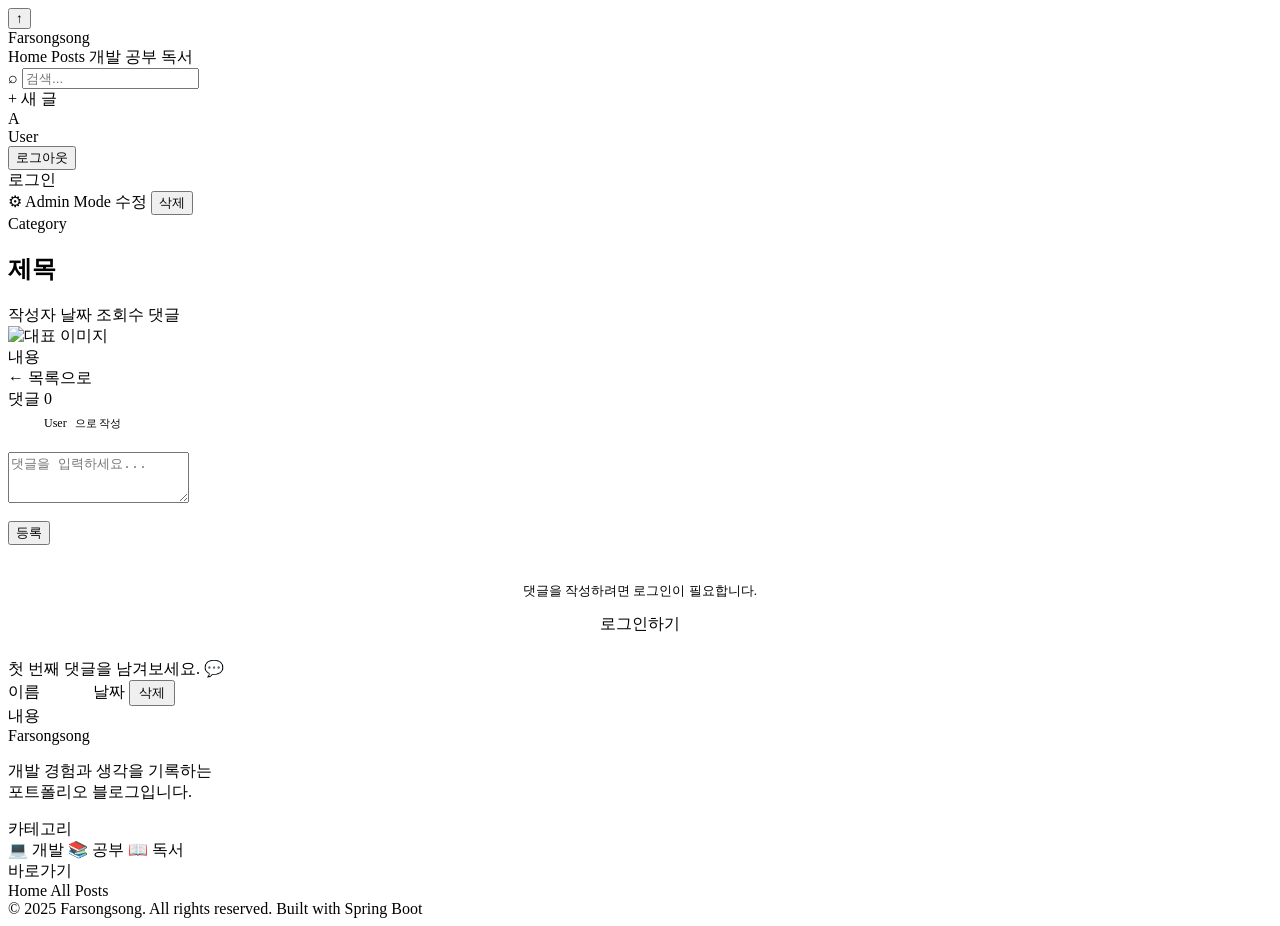
==== demo/src/main/resources/templates/post/detail.html @ 10135c85 "initial commit" ====
<!DOCTYPE html>
<html xmlns:th="http://www.thymeleaf.org" xmlns:sec="http://www.thymeleaf.org/extras/spring-security">
<head>
  <meta charset="UTF-8"/><meta name="viewport" content="width=device-width, initial-scale=1.0"/>
  <title th:text="${post.title}+' · Farsongsong'">Post</title>
  <link href="https://fonts.googleapis.com/css2?family=Noto+Serif+KR:wght@300;400;500;600;700&family=Noto+Sans+KR:wght@300;400;500;600;700&family=Geist+Mono:wght@400;500&display=swap" rel="stylesheet"/>
  <meta name="_csrf" th:content="${_csrf.token}"/>
  <meta name="_csrf_header" th:content="${_csrf.headerName}"/>
  <link th:href="@{/css/style.css}" rel="stylesheet"/>
</head>
<body>
<div id="reading-progress"></div>
<button id="back-to-top" onclick="window.scrollTo({top:0,behavior:'smooth'})">↑</button>

<nav class="navbar">
  <div class="navbar-inner">
    <div class="navbar-brand">
      <a th:href="@{/}" class="brand-name">Farsongsong</a>
      <span class="brand-dot"></span>
    </div>
    <div class="navbar-nav">
      <a th:href="@{/}" class="nav-item">Home</a>
      <a th:href="@{/post/list}" class="nav-item active">Posts</a>
      <a th:href="@{/post/list(category='dev')}" class="nav-item">개발</a>
      <a th:href="@{/post/list(category='essay')}" class="nav-item">공부</a>
      <a th:href="@{/post/list(category='review')}" class="nav-item">독서</a>
    </div>
    <form id="search-form" style="display:contents;">
      <div class="navbar-search">
        <span class="search-icon">⌕</span>
        <input id="search-input" type="text" placeholder="검색..."/>
      </div>
    </form>
    <div class="navbar-actions">
      <a th:href="@{/admin/write}" sec:authorize="hasRole('ADMIN')" class="btn btn-primary btn-sm">+ 새 글</a>
      <div class="navbar-user" sec:authorize="isAuthenticated()">
        <div class="avatar" th:text="${#authentication != null and #authentication.principal != null} ? ${#strings.substring(#authentication.principal.user.nickname,0,1)} : '?'">A</div>
        <span class="uname" th:text="${#authentication != null and #authentication.principal != null} ? ${#authentication.principal.user.nickname} : ''">User</span>
      </div>
      <form th:action="@{/auth/logout}" method="post" sec:authorize="isAuthenticated()">
        <input type="hidden" th:name="${_csrf.parameterName}" th:value="${_csrf.token}"/>
        <button type="submit" class="btn btn-ghost btn-sm">로그아웃</button>
      </form>
      <a th:href="@{/auth/login}" sec:authorize="isAnonymous()" class="btn btn-outline btn-sm">로그인</a>
    </div>
  </div>
</nav>

<main class="page-shell">
  <div class="post-detail-wrap">

    <div class="admin-bar" sec:authorize="hasRole('ADMIN')">
      <span class="admin-bar-label">⚙ Admin Mode</span>
      <a th:href="@{/admin/update/{id}(id=${post.id})}" class="btn btn-outline btn-sm">수정</a>
      <button class="btn btn-danger btn-sm" th:onclick="|deletePost(${post.id})|">삭제</button>
    </div>

    <article class="post-detail">
      <div class="post-detail-category" th:text="${post.category!=null?post.category:'General'}">Category</div>
      <h1 class="post-detail-title" th:text="${post.title}">제목</h1>
      <div class="post-detail-meta">
        <span th:text="${post.author!=null?post.author.nickname:'관리자'}">작성자</span>
        <span th:text="${#temporals.format(post.createdAt,'yyyy년 MM월 dd일')}">날짜</span>
        <span th:text="${post.viewCount}+' views'">조회수</span>
        <span th:text="${#lists.size(comments)}+' comments'">댓글</span>
      </div>

      <img th:if="${post.imageUrl!=null}" th:src="${post.imageUrl}" class="post-detail-image" alt="대표 이미지"/>

      <div class="post-detail-content"
           th:utext="${#strings.replace(#strings.escapeXml(post.content),'&#10;','&lt;br/&gt;')}">내용</div>

      <div class="divider"></div>
      <a th:href="@{/post/list}" class="btn btn-outline btn-sm">← 목록으로</a>
    </article>

    <!-- COMMENTS -->
    <div class="comment-section">
      <div class="comment-section-title">
        댓글
        <span class="comment-count-badge" th:text="${#lists.size(comments)}">0</span>
      </div>

      <!-- 로그인한 경우: 댓글 작성 폼 -->
      <div class="comment-form" sec:authorize="isAuthenticated()">
        <div style="display:flex;align-items:center;gap:8px;margin-bottom:14px;">
          <div style="width:28px;height:28px;border-radius:50%;background:var(--black);display:flex;align-items:center;justify-content:center;font-size:11px;font-weight:700;color:white;font-family:var(--font-serif);flex-shrink:0;"
               th:text="${#authentication != null and #authentication.principal != null} ? ${#strings.substring(#authentication.principal.user.nickname,0,1)} : '?'">A</div>
          <span style="font-size:0.75rem;font-weight:500;color:var(--black);"
                th:text="${#authentication != null and #authentication.principal != null} ? ${#authentication.principal.user.nickname} : ''">User</span>
          <span style="font-size:0.68rem;color:var(--gray-400);font-family:var(--font-mono);">으로 작성</span>
        </div>
        <div class="form-group" style="margin-bottom:14px;">
          <textarea id="comment-content" class="form-control" rows="3" placeholder="댓글을 입력하세요..."></textarea>
        </div>
        <button class="btn btn-primary btn-sm" th:onclick="|submitComment(${post.id})|">등록</button>
      </div>

      <!-- 비로그인: 로그인 유도 -->
      <div sec:authorize="isAnonymous()" style="padding:24px;background:var(--gray-50);border:1.5px dashed var(--gray-100);border-radius:var(--radius-md);text-align:center;">
        <p style="font-size:0.82rem;color:var(--gray-500);margin-bottom:14px;">댓글을 작성하려면 로그인이 필요합니다.</p>
        <a th:href="@{/auth/login}" class="btn btn-primary btn-sm">로그인하기</a>
      </div>

      <div class="comment-list">
        <div th:if="${#lists.isEmpty(comments)}" class="no-comment">첫 번째 댓글을 남겨보세요. 💬</div>
        <div th:each="comment : ${comments}" th:id="'comment-'+${comment.id}" class="comment-item">
          <div class="comment-header">
            <span class="comment-author" th:text="${comment.authorName}">이름</span>
            <span style="font-size:0.58rem;background:var(--black);color:white;padding:1px 7px;font-family:var(--font-mono);border-radius:999px;"
                  th:if="${comment.user!=null and comment.user.role.name()=='ADMIN'}">ADMIN</span>
            <span class="comment-date" th:text="${#temporals.format(comment.createdAt,'MM.dd HH:mm')}">날짜</span>
            <button class="btn btn-ghost btn-sm" style="color:var(--red);margin-left:auto;padding:2px 8px;" th:if="${#authentication != null and #authentication.principal != null and (#authentication.principal.user.role.name() == 'ADMIN' or (comment.user != null and comment.user.id == #authentication.principal.user.id))}" th:onclick="|deleteComment(${comment.id})|">삭제</button>
          </div>
          <div class="comment-content" th:text="${comment.content}">내용</div>
        </div>
      </div>
    </div>

  </div>
</main>

<footer class="site-footer">
  <div class="footer-inner">
    <div class="footer-top">
      <div>
        <div class="footer-brand-name">Farsongsong</div>
        <p class="footer-brand-desc">개발 경험과 생각을 기록하는<br/>포트폴리오 블로그입니다.</p>
      </div>
      <div>
        <div class="footer-col-title">카테고리</div>
        <div class="footer-links">
          <a th:href="@{/post/list(category='dev')}">💻 개발</a>
          <a th:href="@{/post/list(category='essay')}">📚 공부</a>
          <a th:href="@{/post/list(category='review')}">📖 독서</a>
        </div>
      </div>
      <div>
        <div class="footer-col-title">바로가기</div>
        <div class="footer-links">
          <a th:href="@{/}">Home</a>
          <a th:href="@{/post/list}">All Posts</a>
        </div>
      </div>
    </div>
    <div class="footer-bottom">
      <span>© 2025 Farsongsong. All rights reserved.</span>
      <span>Built with Spring Boot</span>
    </div>
  </div>
</footer>

<script th:src="@{/js/script.js}"></script>
</body>
</html>
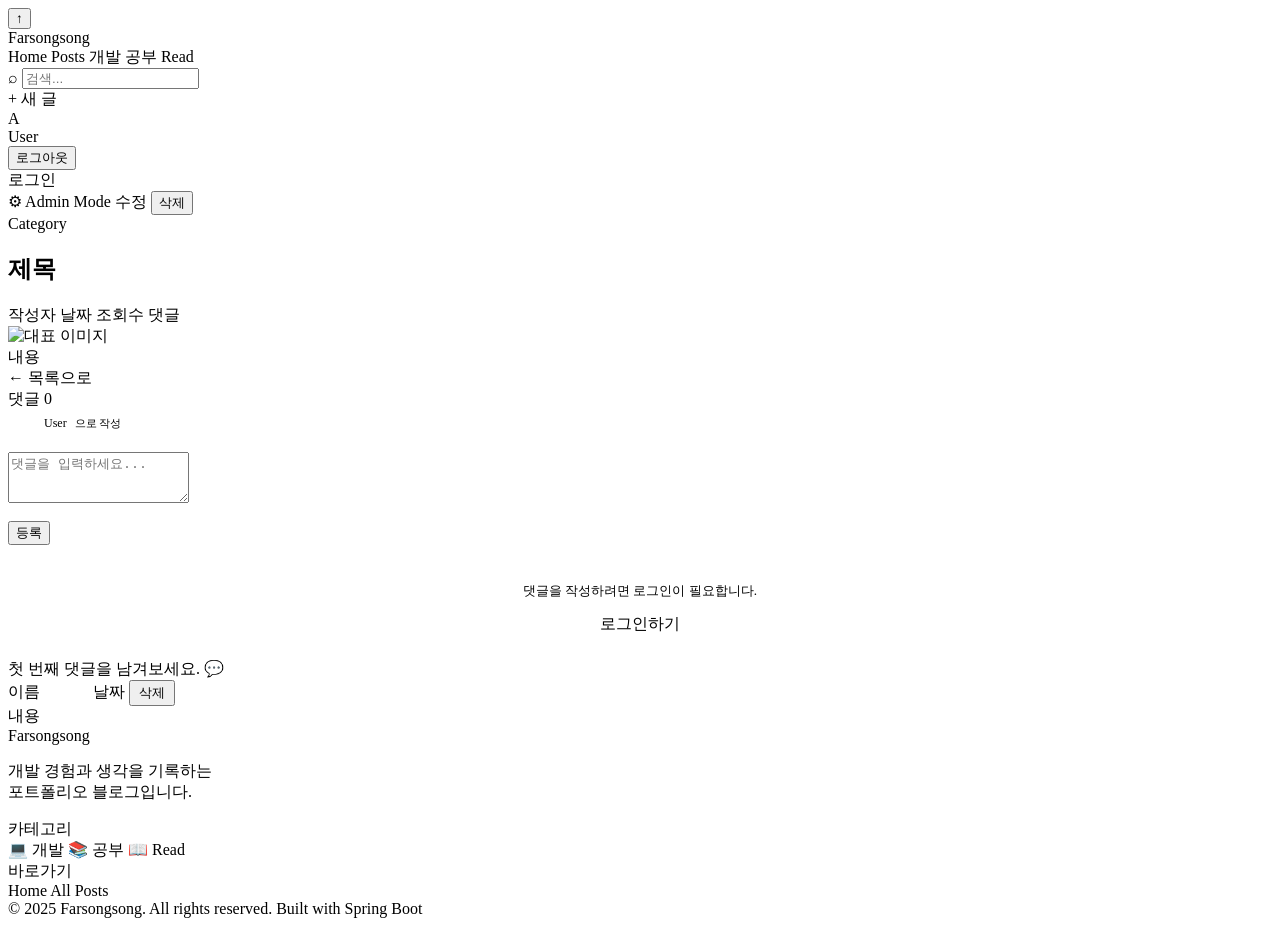
==== commit 06d07875: "Update detail.html" ====
--- a/demo/src/main/resources/templates/post/detail.html
+++ b/demo/src/main/resources/templates/post/detail.html
@@ -23,7 +23,7 @@
       <a th:href="@{/post/list}" class="nav-item active">Posts</a>
       <a th:href="@{/post/list(category='dev')}" class="nav-item">개발</a>
       <a th:href="@{/post/list(category='essay')}" class="nav-item">공부</a>
-      <a th:href="@{/post/list(category='review')}" class="nav-item">독서</a>
+      <a th:href="@{/post/list(category='review')}" class="nav-item">Read</a>
     </div>
     <form id="search-form" style="display:contents;">
       <div class="navbar-search">
@@ -67,8 +67,7 @@
 
       <img th:if="${post.imageUrl!=null}" th:src="${post.imageUrl}" class="post-detail-image" alt="대표 이미지"/>
 
-      <div class="post-detail-content"
-           th:utext="${#strings.replace(#strings.escapeXml(post.content),'&#10;','&lt;br/&gt;')}">내용</div>
+      <div class="post-detail-content" th:text="${post.content}">내용</div>
 
       <div class="divider"></div>
       <a th:href="@{/post/list}" class="btn btn-outline btn-sm">← 목록으로</a>
@@ -132,7 +131,7 @@
         <div class="footer-links">
           <a th:href="@{/post/list(category='dev')}">💻 개발</a>
           <a th:href="@{/post/list(category='essay')}">📚 공부</a>
-          <a th:href="@{/post/list(category='review')}">📖 독서</a>
+          <a th:href="@{/post/list(category='review')}">📖 Read</a>
         </div>
       </div>
       <div>
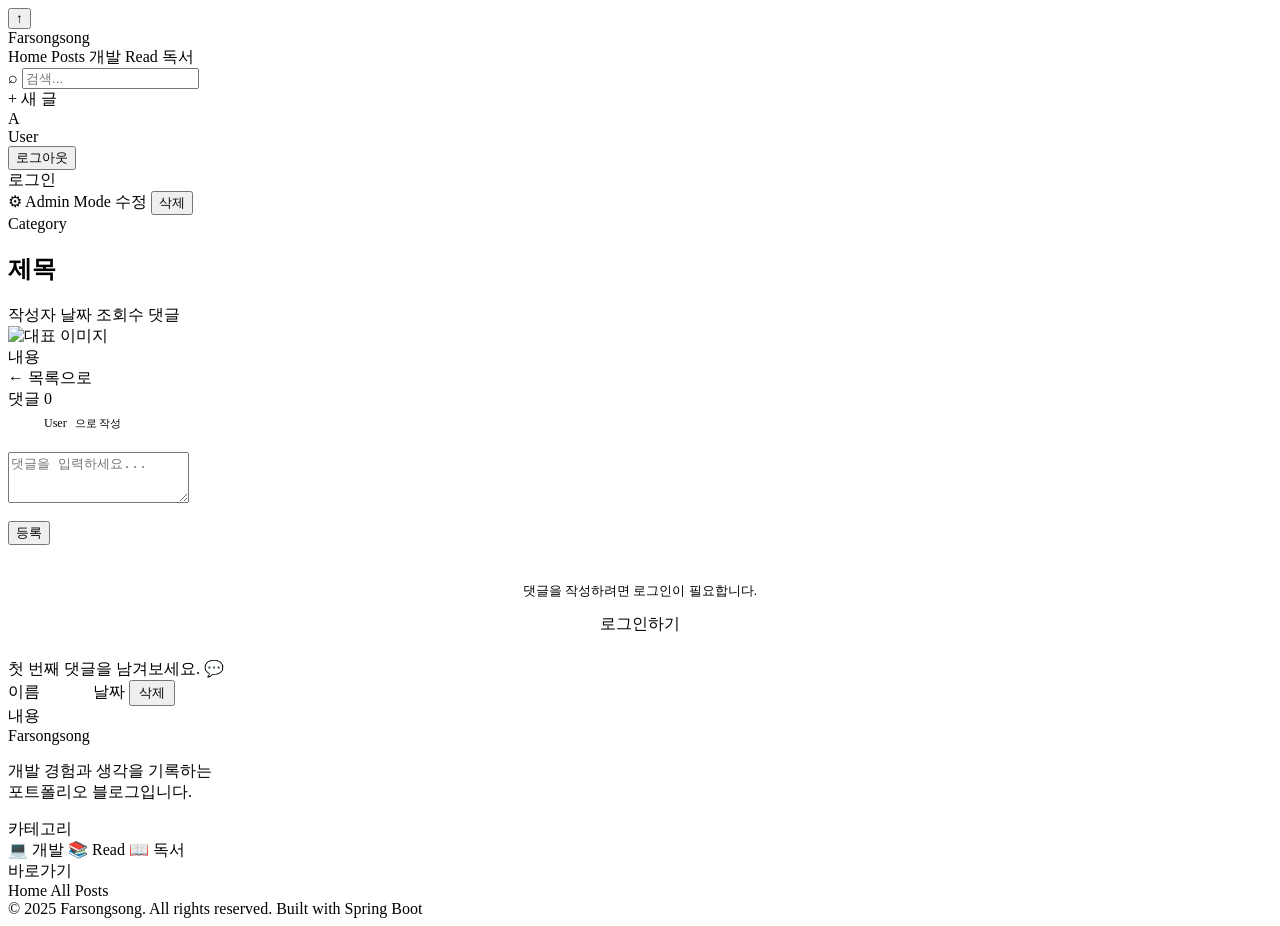
==== commit e5316dd2: "Update detail.html" ====
--- a/demo/src/main/resources/templates/post/detail.html
+++ b/demo/src/main/resources/templates/post/detail.html
@@ -22,8 +22,8 @@
       <a th:href="@{/}" class="nav-item">Home</a>
       <a th:href="@{/post/list}" class="nav-item active">Posts</a>
       <a th:href="@{/post/list(category='dev')}" class="nav-item">개발</a>
-      <a th:href="@{/post/list(category='essay')}" class="nav-item">공부</a>
-      <a th:href="@{/post/list(category='review')}" class="nav-item">Read</a>
+      <a th:href="@{/post/list(category='essay')}" class="nav-item">Read</a>
+      <a th:href="@{/post/list(category='review')}" class="nav-item">독서</a>
     </div>
     <form id="search-form" style="display:contents;">
       <div class="navbar-search">
@@ -130,8 +130,8 @@
         <div class="footer-col-title">카테고리</div>
         <div class="footer-links">
           <a th:href="@{/post/list(category='dev')}">💻 개발</a>
-          <a th:href="@{/post/list(category='essay')}">📚 공부</a>
-          <a th:href="@{/post/list(category='review')}">📖 Read</a>
+          <a th:href="@{/post/list(category='essay')}">📚 Read</a>
+          <a th:href="@{/post/list(category='review')}">📖 독서</a>
         </div>
       </div>
       <div>
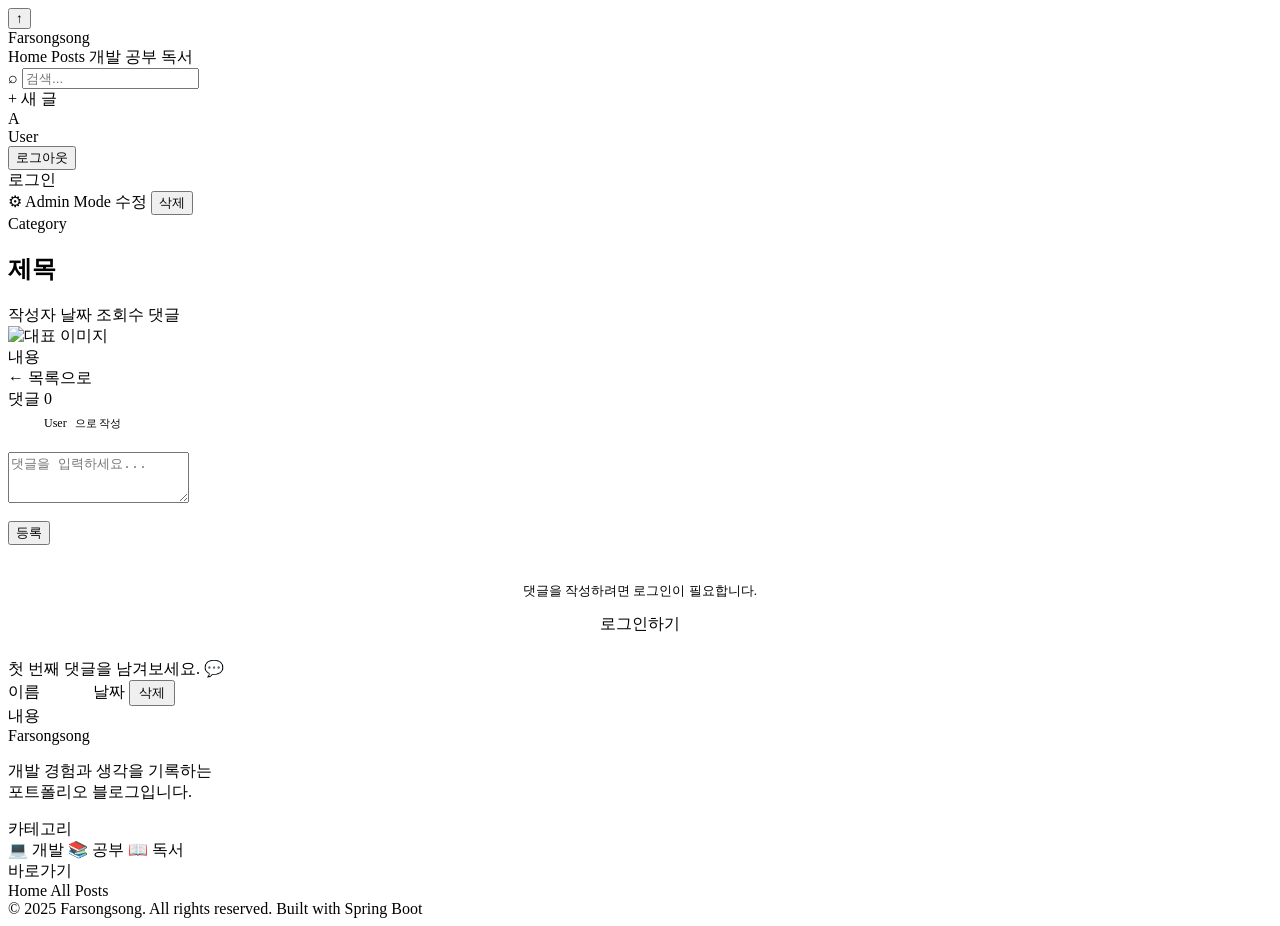
==== commit ba303a19: "Update detail.html" ====
--- a/demo/src/main/resources/templates/post/detail.html
+++ b/demo/src/main/resources/templates/post/detail.html
@@ -22,7 +22,7 @@
       <a th:href="@{/}" class="nav-item">Home</a>
       <a th:href="@{/post/list}" class="nav-item active">Posts</a>
       <a th:href="@{/post/list(category='dev')}" class="nav-item">개발</a>
-      <a th:href="@{/post/list(category='essay')}" class="nav-item">Read</a>
+      <a th:href="@{/post/list(category='essay')}" class="nav-item">공부</a>
       <a th:href="@{/post/list(category='review')}" class="nav-item">독서</a>
     </div>
     <form id="search-form" style="display:contents;">
@@ -130,7 +130,7 @@
         <div class="footer-col-title">카테고리</div>
         <div class="footer-links">
           <a th:href="@{/post/list(category='dev')}">💻 개발</a>
-          <a th:href="@{/post/list(category='essay')}">📚 Read</a>
+          <a th:href="@{/post/list(category='essay')}">📚 공부</a>
           <a th:href="@{/post/list(category='review')}">📖 독서</a>
         </div>
       </div>
